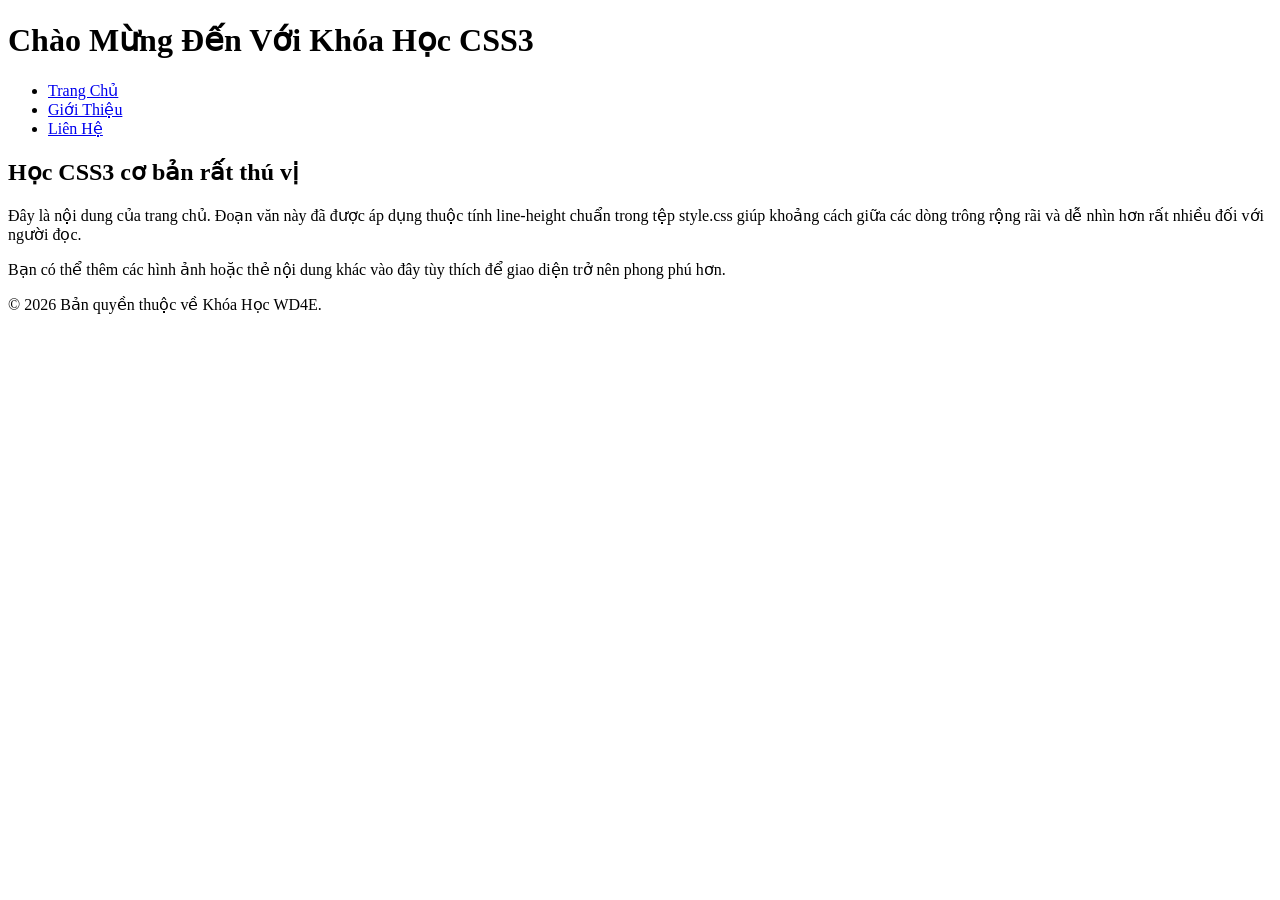
==== index.html @ 098e6302 "Create index.html" ====
<!DOCTYPE html>
<html lang="vi">
<head>
    <meta charset="UTF-8">
    <title>Trang Chủ - Bài Tập CSS Week 1</title>
    <link rel="stylesheet" href="style.css">
</head>
<body>
    <header>
        <h1>Chào Mừng Đến Với Khóa Học CSS3</h1>
    </header>
    <nav>
        <ul>
            <li><a href="index.html">Trang Chủ</a></li>
            <li><a href="about.html">Giới Thiệu</a></li>
            <li><a href="contact.html">Liên Hệ</a></li>
        </ul>
    </nav>
    <main>
        <h2>Học CSS3 cơ bản rất thú vị</h2>
        <p>Đây là nội dung của trang chủ. Đoạn văn này đã được áp dụng thuộc tính line-height chuẩn trong tệp style.css giúp khoảng cách giữa các dòng trông rộng rãi và dễ nhìn hơn rất nhiều đối với người đọc.</p>
        <p>Bạn có thể thêm các hình ảnh hoặc thẻ nội dung khác vào đây tùy thích để giao diện trở nên phong phú hơn.</p>
    </main>
    <footer>
        <p>&copy; 2026 Bản quyền thuộc về Khóa Học WD4E.</p>
    </footer>
</body>
</html>
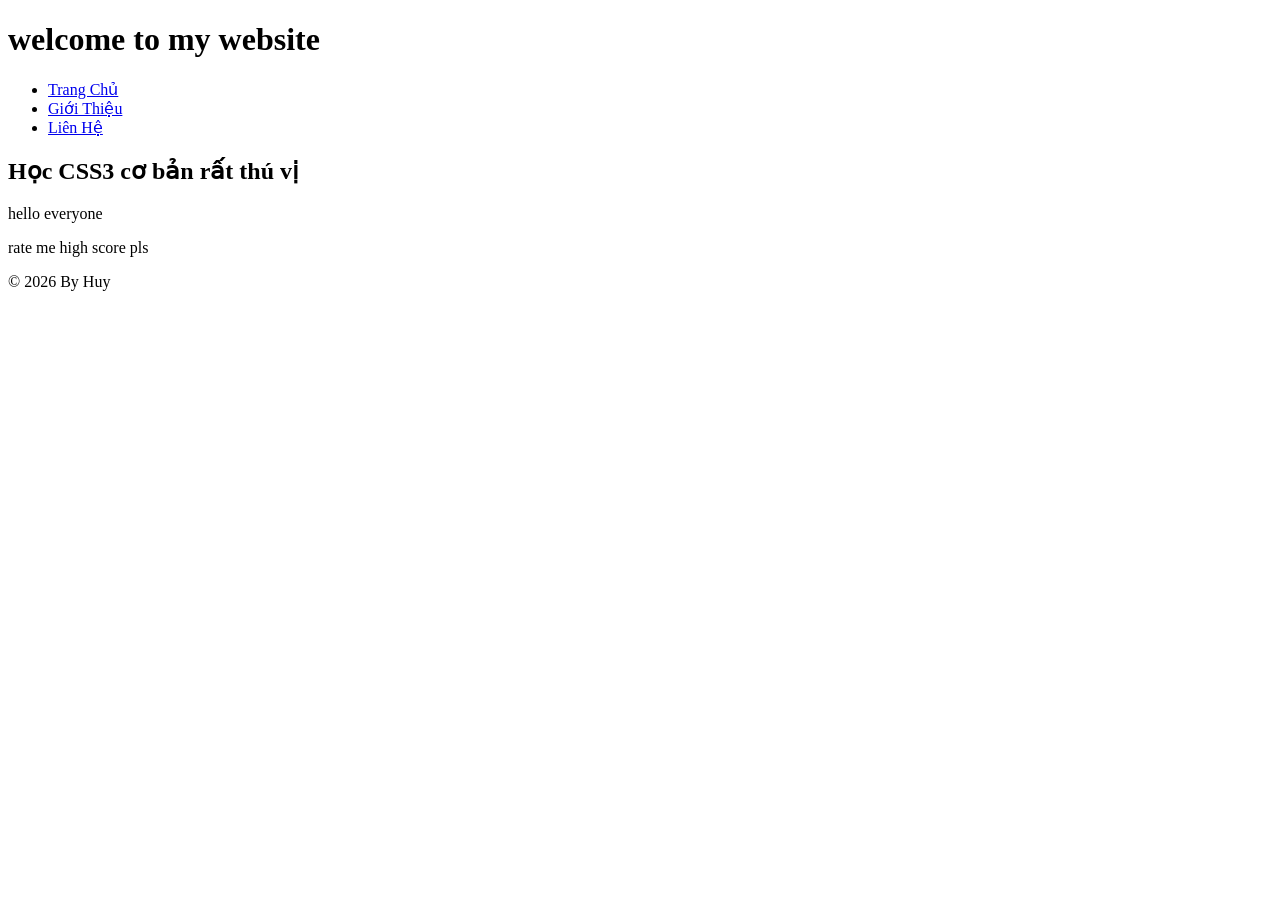
==== commit c8885485: "Update index.html" ====
--- a/index.html
+++ b/index.html
@@ -2,12 +2,12 @@
 <html lang="vi">
 <head>
     <meta charset="UTF-8">
-    <title>Trang Chủ - Bài Tập CSS Week 1</title>
+    <title>home</title>
     <link rel="stylesheet" href="style.css">
 </head>
 <body>
     <header>
-        <h1>Chào Mừng Đến Với Khóa Học CSS3</h1>
+        <h1>welcome to my website</h1>
     </header>
     <nav>
         <ul>
@@ -18,11 +18,11 @@
     </nav>
     <main>
         <h2>Học CSS3 cơ bản rất thú vị</h2>
-        <p>Đây là nội dung của trang chủ. Đoạn văn này đã được áp dụng thuộc tính line-height chuẩn trong tệp style.css giúp khoảng cách giữa các dòng trông rộng rãi và dễ nhìn hơn rất nhiều đối với người đọc.</p>
-        <p>Bạn có thể thêm các hình ảnh hoặc thẻ nội dung khác vào đây tùy thích để giao diện trở nên phong phú hơn.</p>
+        <p>hello everyone</p>
+        <p>rate me high score pls</p>
     </main>
     <footer>
-        <p>&copy; 2026 Bản quyền thuộc về Khóa Học WD4E.</p>
+        <p>&copy; 2026 By Huy</p>
     </footer>
 </body>
 </html>
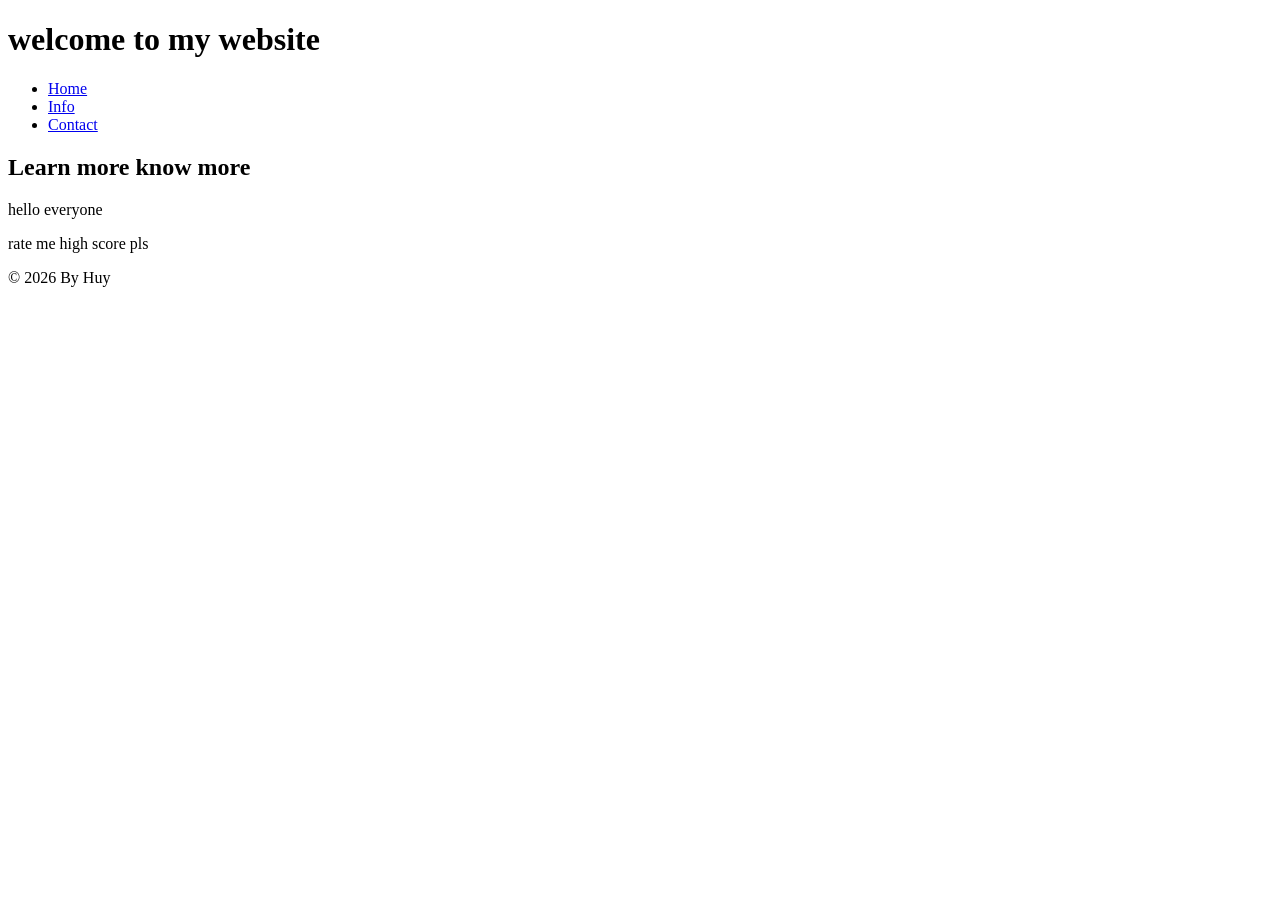
==== commit 4f6736cc: "Update index.html" ====
--- a/index.html
+++ b/index.html
@@ -11,13 +11,13 @@
     </header>
     <nav>
         <ul>
-            <li><a href="index.html">Trang Chủ</a></li>
-            <li><a href="about.html">Giới Thiệu</a></li>
-            <li><a href="contact.html">Liên Hệ</a></li>
+            <li><a href="index.html">Home</a></li>
+            <li><a href="about.html">Info</a></li>
+            <li><a href="contact.html">Contact</a></li>
         </ul>
     </nav>
     <main>
-        <h2>Học CSS3 cơ bản rất thú vị</h2>
+        <h2>Learn more know more</h2>
         <p>hello everyone</p>
         <p>rate me high score pls</p>
     </main>
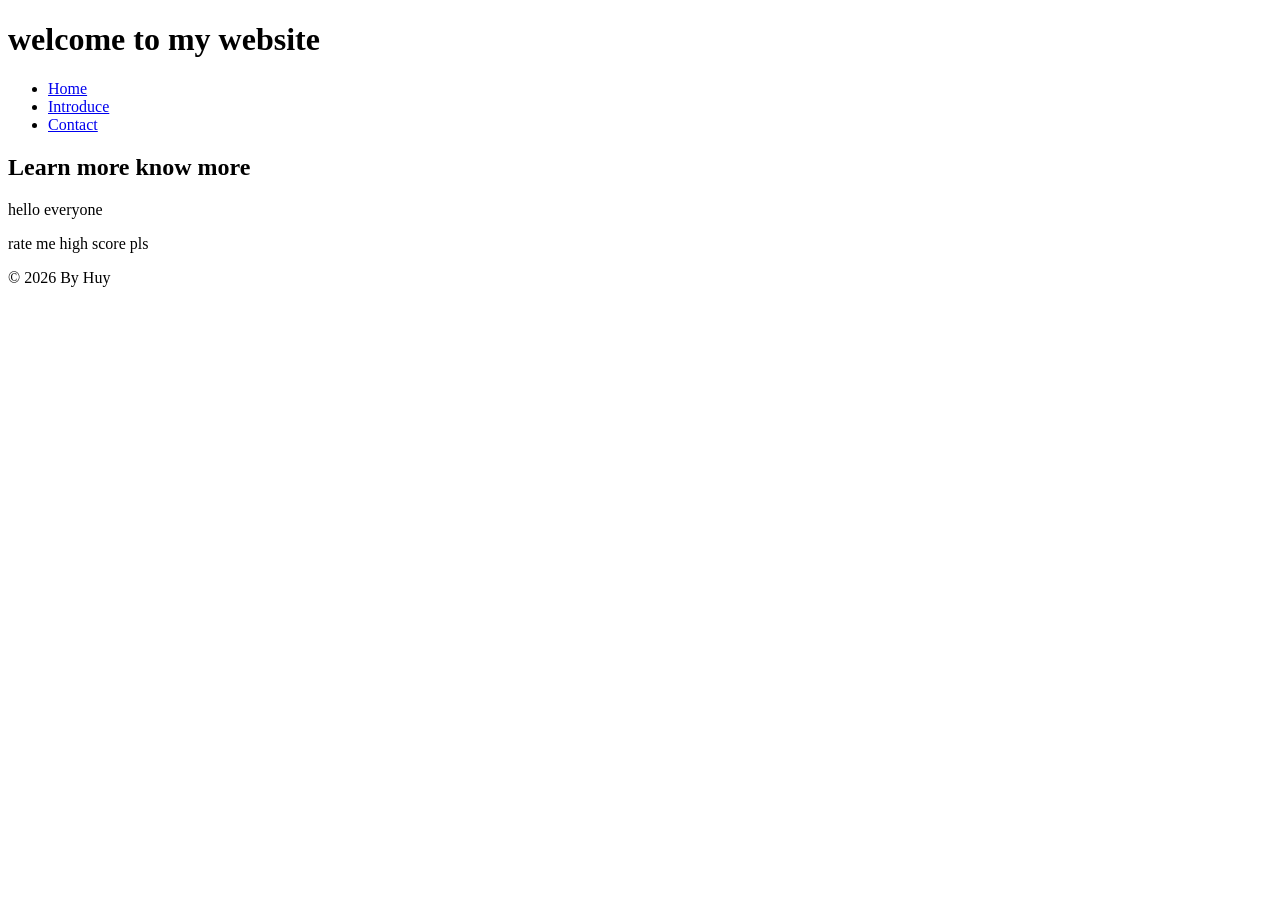
==== commit 08bbbd1b: "Update index.html" ====
--- a/index.html
+++ b/index.html
@@ -12,7 +12,7 @@
     <nav>
         <ul>
             <li><a href="index.html">Home</a></li>
-            <li><a href="about.html">Info</a></li>
+            <li><a href="about.html">Introduce</a></li>
             <li><a href="contact.html">Contact</a></li>
         </ul>
     </nav>
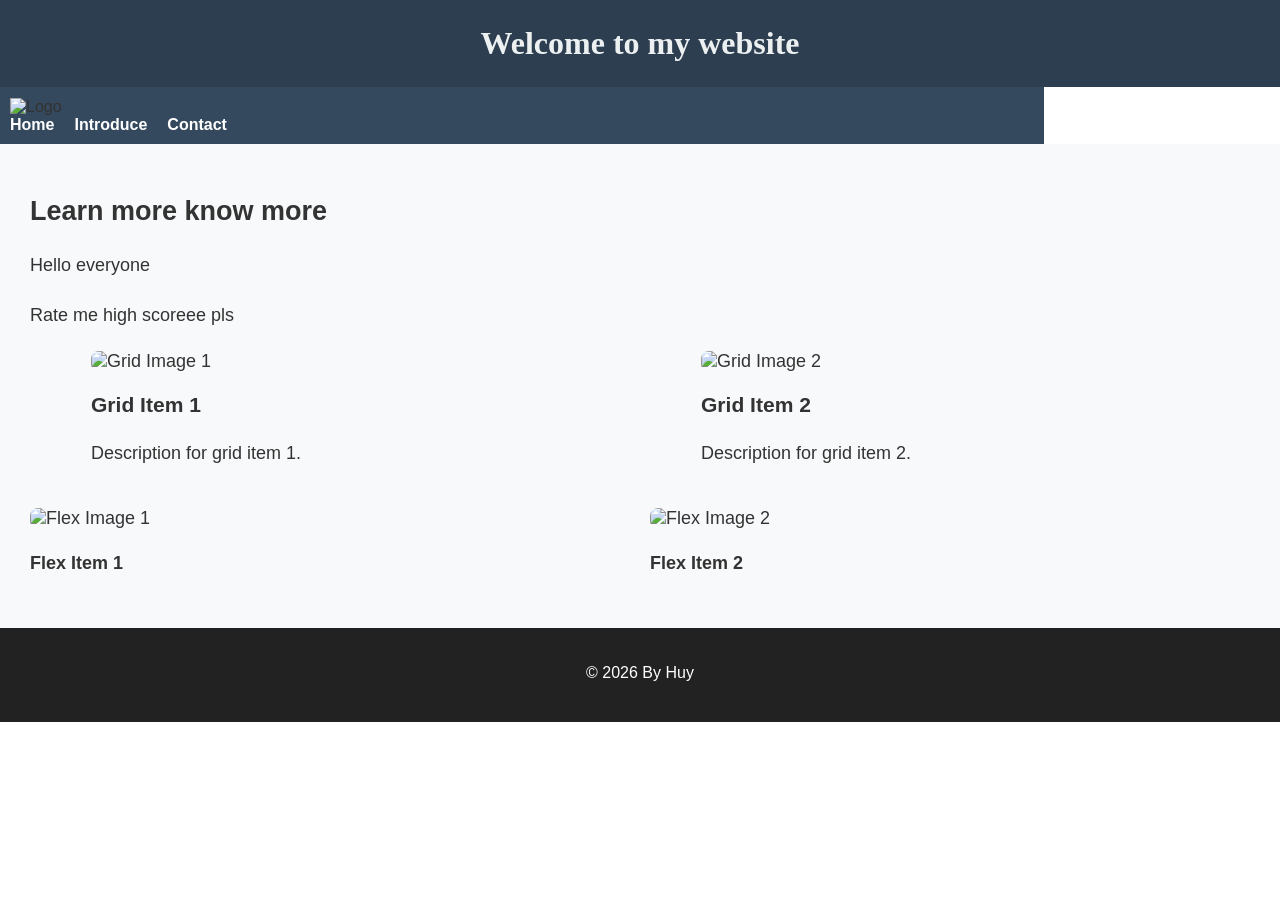
==== commit 2de3e779: "Update index.html" ====
--- a/index.html
+++ b/index.html
@@ -1,28 +1,60 @@
 <!DOCTYPE html>
-<html lang="vi">
+<html lang="en">
 <head>
     <meta charset="UTF-8">
-    <title>home</title>
+    <title>Home</title>
     <link rel="stylesheet" href="style.css">
 </head>
 <body>
+
+    <a href="#main-content" class="skip-link">Skip to Main Content</a>
+
     <header>
-        <h1>welcome to my website</h1>
+        <h1>Welcome to my website</h1>
     </header>
+
     <nav>
+        <img src="https://via.placeholder.com/150" alt="Logo">
         <ul>
             <li><a href="index.html">Home</a></li>
             <li><a href="about.html">Introduce</a></li>
             <li><a href="contact.html">Contact</a></li>
         </ul>
     </nav>
-    <main>
+
+    <main id="main-content">
         <h2>Learn more know more</h2>
-        <p>hello everyone</p>
-        <p>rate me high score pls</p>
+        <p>Hello everyone</p>
+        <p>Rate me high scoreee pls</p>
+
+        <div class="grid">
+            <div class="grid-item">
+                <img src="https://picsum.photos/400/300?random=1" alt="Grid Image 1">
+                <h3>Grid Item 1</h3>
+                <p>Description for grid item 1.</p>
+            </div>
+            <div class="grid-item">
+                <img src="https://picsum.photos/400/300?random=2" alt="Grid Image 2">
+                <h3>Grid Item 2</h3>
+                <p>Description for grid item 2.</p>
+            </div>
+        </div>
+
+        <div class="flex">
+            <div class="flex-item">
+                <img src="https://picsum.photos/300/200?random=3" alt="Flex Image 1">
+                <h4>Flex Item 1</h4>
+            </div>
+            <div class="flex-item">
+                <img src="https://picsum.photos/300/200?random=4" alt="Flex Image 2">
+                <h4>Flex Item 2</h4>
+            </div>
+        </div>
     </main>
+
     <footer>
         <p>&copy; 2026 By Huy</p>
     </footer>
+
 </body>
 </html>
--- a/style.css
+++ b/style.css
@@ -0,0 +1,119 @@
+body {
+    font-family: "Helvetica Neue", Arial, sans-serif;
+    font-size: 16px;
+    margin: 0;
+    padding: 0;
+    color: #333333;
+}
+
+header {
+    background-color: #2c3e50;
+    padding: 25px;
+}
+
+nav {
+    background-color: #34495e;
+    padding: 10px;
+    display: inline-block;
+    width: 80%;
+}
+
+main {
+    background-color: #f8f9fa;
+    font-size: 18px;
+    padding: 30px;
+    min-height: 400px;
+}
+
+footer {
+    background-color: #222222;
+    color: #ffffff;
+    padding: 15px;
+    text-align: center;
+}
+
+nav ul {
+    list-style-type: none;
+    margin: 0;
+    padding: 0;
+    display: flex;
+    gap: 20px;
+}
+
+nav li a {
+    color: #ffffff;
+    text-decoration: none;
+    font-weight: bold;
+}
+
+nav li a:hover {
+    color: #1abc9c;
+}
+
+h1 {
+    text-align: center;
+    font-family: "Georgia", Times, serif;
+    color: #ecf0f1;
+    margin: 0;
+}
+
+p {
+    line-height: 1.7;
+    margin-bottom: 20px;
+}
+
+nav img {
+    width: 10%;
+    height: auto;
+    vertical-align: middle;
+}
+
+.skip-link {
+    position: absolute;
+    top: -100px;
+    left: 0;
+    background: #1abc9c;
+    color: white;
+    padding: 10px;
+    z-index: 100;
+    transition: top 0.2s ease;
+    text-decoration: none;
+    font-weight: bold;
+}
+
+.skip-link:focus {
+    top: 0;
+}
+
+.grid {
+    display: grid;
+    grid-template-columns: repeat(2, 40%);
+    justify-content: space-around;
+    align-items: start;
+    row-gap: 30px;
+    margin-top: 20px;
+}
+
+.grid img {
+    width: 100%;
+    height: auto;
+    border-radius: 8px;
+}
+
+.flex {
+    display: flex;
+    flex-wrap: wrap;
+    justify-content: space-between;
+    gap: 20px;
+    margin-top: 20px;
+}
+
+.flex-item {
+    flex: 1 1 200px;
+}
+
+.flex img {
+    width: 100%;
+    height: auto;
+    border-radius: 8px;
+}
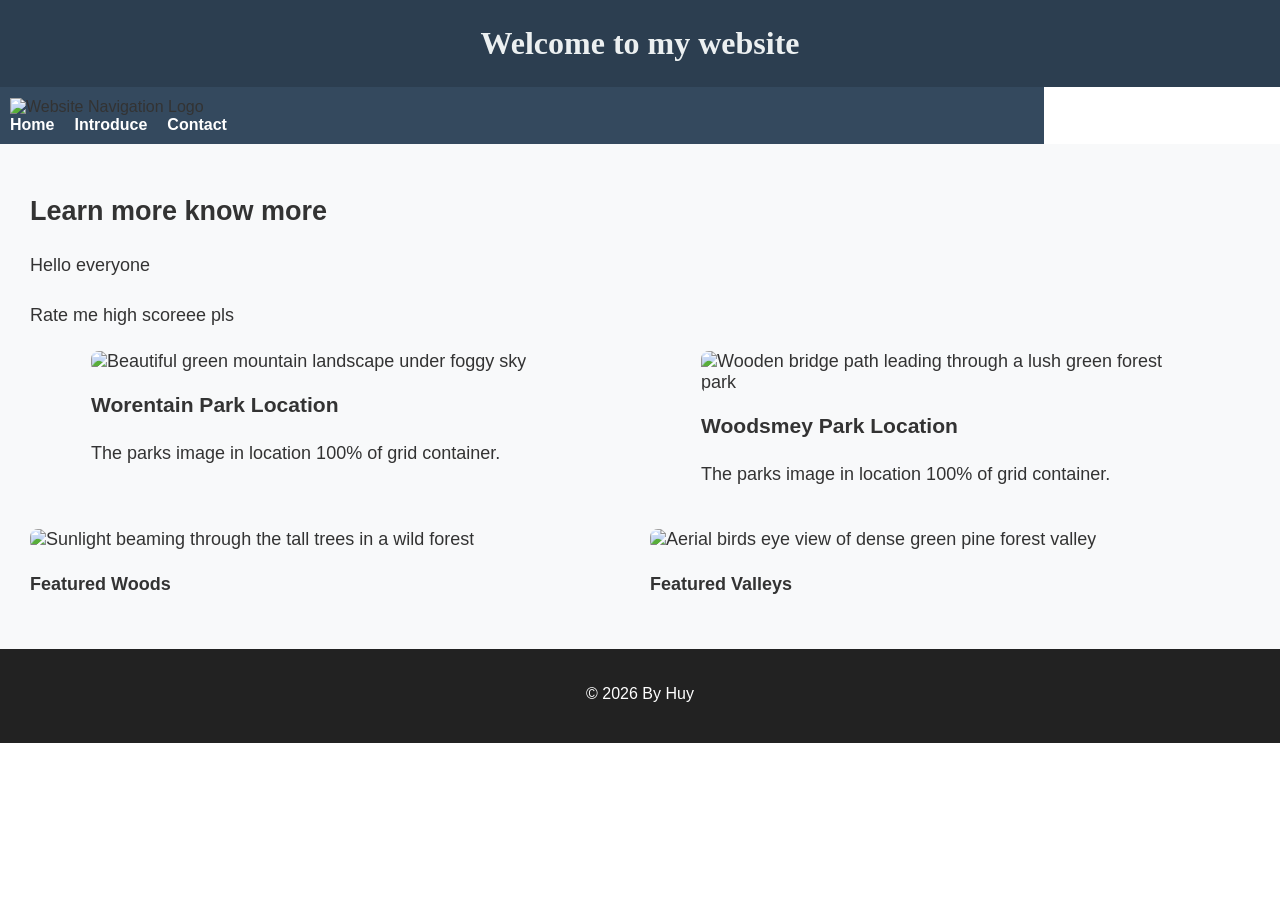
==== commit e829c9cb: "Update index.html" ====
--- a/index.html
+++ b/index.html
@@ -14,7 +14,7 @@
     </header>
 
     <nav>
-        <img src="https://via.placeholder.com/150" alt="Logo">
+        <img src="https://images.unsplash.com/photo-1516321318423-f06f85e504b3?w=150" alt="Website Navigation Logo">
         <ul>
             <li><a href="index.html">Home</a></li>
             <li><a href="about.html">Introduce</a></li>
@@ -29,25 +29,25 @@
 
         <div class="grid">
             <div class="grid-item">
-                <img src="https://picsum.photos/400/300?random=1" alt="Grid Image 1">
-                <h3>Grid Item 1</h3>
-                <p>Description for grid item 1.</p>
+                <img src="https://images.unsplash.com/photo-1470071459604-3b5ec3a7fe05?w=600" alt="Beautiful green mountain landscape under foggy sky">
+                <h3>Worentain Park Location</h3>
+                <p>The parks image in location 100% of grid container.</p>
             </div>
             <div class="grid-item">
-                <img src="https://picsum.photos/400/300?random=2" alt="Grid Image 2">
-                <h3>Grid Item 2</h3>
-                <p>Description for grid item 2.</p>
+                <img src="https://images.unsplash.com/photo-1447752875215-b2761acb3c5d?w=600" alt="Wooden bridge path leading through a lush green forest park">
+                <h3>Woodsmey Park Location</h3>
+                <p>The parks image in location 100% of grid container.</p>
             </div>
         </div>
 
         <div class="flex">
             <div class="flex-item">
-                <img src="https://picsum.photos/300/200?random=3" alt="Flex Image 1">
-                <h4>Flex Item 1</h4>
+                <img src="https://images.unsplash.com/photo-1441974231531-c6227db76b6e?w=400" alt="Sunlight beaming through the tall trees in a wild forest">
+                <h4>Featured Woods</h4>
             </div>
             <div class="flex-item">
-                <img src="https://picsum.photos/300/200?random=4" alt="Flex Image 2">
-                <h4>Flex Item 2</h4>
+                <img src="https://images.unsplash.com/photo-1501854140801-50d01698950b?w=400" alt="Aerial birds eye view of dense green pine forest valley">
+                <h4>Featured Valleys</h4>
             </div>
         </div>
     </main>
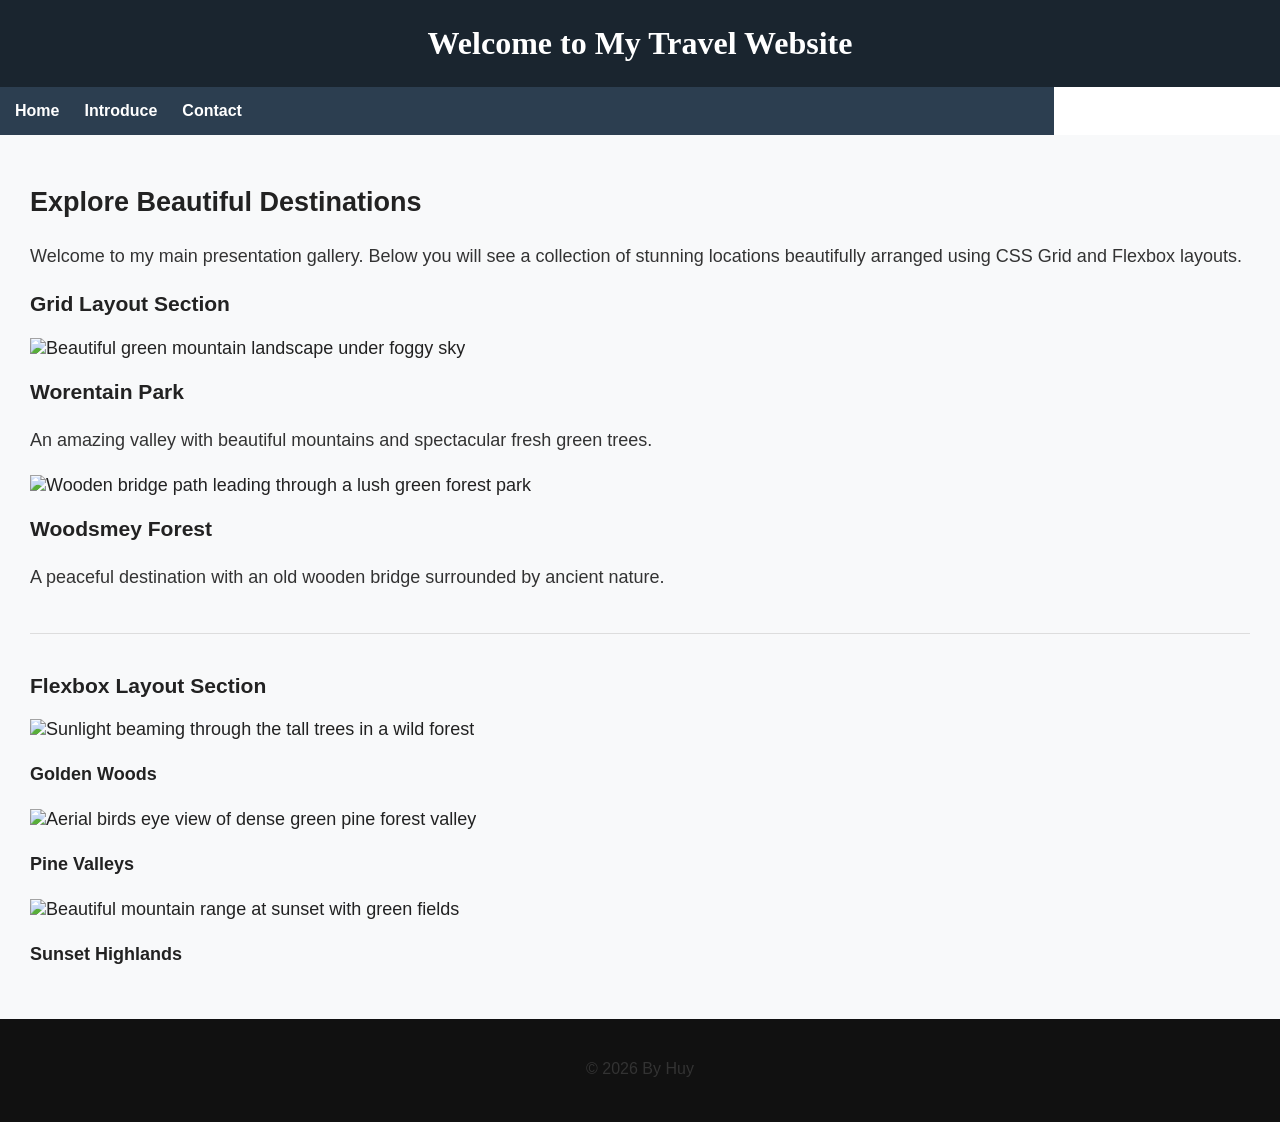
==== commit c257dbac: "Update index.html" ====
--- a/index.html
+++ b/index.html
@@ -2,7 +2,7 @@
 <html lang="en">
 <head>
     <meta charset="UTF-8">
-    <title>Home</title>
+    <title>Home - My Gallery</title>
     <link rel="stylesheet" href="style.css">
 </head>
 <body>
@@ -10,11 +10,10 @@
     <a href="#main-content" class="skip-link">Skip to Main Content</a>
 
     <header>
-        <h1>Welcome to my website</h1>
+        <h1>Welcome to My Travel Website</h1>
     </header>
 
     <nav>
-        <img src="https://images.unsplash.com/photo-1516321318423-f06f85e504b3?w=150" alt="Website Navigation Logo">
         <ul>
             <li><a href="index.html">Home</a></li>
             <li><a href="about.html">Introduce</a></li>
@@ -23,31 +22,38 @@
     </nav>
 
     <main id="main-content">
-        <h2>Learn more know more</h2>
-        <p>Hello everyone</p>
-        <p>Rate me high scoreee pls</p>
-
-        <div class="grid">
+        <h2>Explore Beautiful Destinations</h2>
+        <p>Welcome to my main presentation gallery. Below you will see a collection of stunning locations beautifully arranged using CSS Grid and Flexbox layouts.</p>
+        
+        <h3>Grid Layout Section </h3>
+        <div class="grid-container">
             <div class="grid-item">
                 <img src="https://images.unsplash.com/photo-1470071459604-3b5ec3a7fe05?w=600" alt="Beautiful green mountain landscape under foggy sky">
-                <h3>Worentain Park Location</h3>
-                <p>The parks image in location 100% of grid container.</p>
+                <h3>Worentain Park</h3>
+                <p>An amazing valley with beautiful mountains and spectacular fresh green trees.</p>
             </div>
             <div class="grid-item">
                 <img src="https://images.unsplash.com/photo-1447752875215-b2761acb3c5d?w=600" alt="Wooden bridge path leading through a lush green forest park">
-                <h3>Woodsmey Park Location</h3>
-                <p>The parks image in location 100% of grid container.</p>
+                <h3>Woodsmey Forest</h3>
+                <p>A peaceful destination with an old wooden bridge surrounded by ancient nature.</p>
             </div>
         </div>
 
-        <div class="flex">
+        <hr style="margin: 40px 0; border: 0; border-top: 1px solid #ddd;">
+
+        <h3>Flexbox Layout Section</h3>
+        <div class="flex-container">
             <div class="flex-item">
                 <img src="https://images.unsplash.com/photo-1441974231531-c6227db76b6e?w=400" alt="Sunlight beaming through the tall trees in a wild forest">
-                <h4>Featured Woods</h4>
+                <h4>Golden Woods</h4>
             </div>
             <div class="flex-item">
                 <img src="https://images.unsplash.com/photo-1501854140801-50d01698950b?w=400" alt="Aerial birds eye view of dense green pine forest valley">
-                <h4>Featured Valleys</h4>
+                <h4>Pine Valleys</h4>
+            </div>
+            <div class="flex-item">
+                <img src="https://images.unsplash.com/photo-1469474968028-56623f02e42e?w=400" alt="Beautiful mountain range at sunset with green fields">
+                <h4>Sunset Highlands</h4>
             </div>
         </div>
     </main>
--- a/style.css
+++ b/style.css
@@ -3,17 +3,17 @@
     font-size: 16px;
     margin: 0;
     padding: 0;
-    color: #333333;
+    color: #222222;
 }
 
 header {
-    background-color: #2c3e50;
+    background-color: #1a252f;
     padding: 25px;
 }
 
 nav {
-    background-color: #34495e;
-    padding: 10px;
+    background-color: #2c3e50;
+    padding: 15px;
     display: inline-block;
     width: 80%;
 }
@@ -26,9 +26,9 @@
 }
 
 footer {
-    background-color: #222222;
+    background-color: #111111;
     color: #ffffff;
-    padding: 15px;
+    padding: 20px;
     text-align: center;
 }
 
@@ -37,7 +37,8 @@
     margin: 0;
     padding: 0;
     display: flex;
-    gap: 20px;
+    gap: 25px;
+    align-items: center;
 }
 
 nav li a {
@@ -53,31 +54,34 @@
 h1 {
     text-align: center;
     font-family: "Georgia", Times, serif;
-    color: #ecf0f1;
+    color: #ffffff;
     margin: 0;
 }
 
 p {
     line-height: 1.7;
     margin-bottom: 20px;
+    color: #333333;
 }
 
 nav img {
     width: 10%;
     height: auto;
     vertical-align: middle;
+    margin-right: 15px;
 }
 
+/* SỬA TẠI ĐÂY: Thay đổi màu nền thành đen để đạt độ tương phản tối đa trên mọi màn hình */
 .skip-link {
     position: absolute;
     top: -100px;
     left: 0;
-    background: #1abc9c;
-    color: white;
-    padding: 10px;
+    background: #000000; 
+    color: #ffffff;
+    padding: 12px;
     z-index: 100;
     transition: top 0.2s ease;
-    text-decoration: none;
+    text-decoration: underline;
     font-weight: bold;
 }
 
@@ -91,13 +95,14 @@
     justify-content: space-around;
     align-items: start;
     row-gap: 30px;
-    margin-top: 20px;
+    margin-top: 30px;
 }
 
 .grid img {
     width: 100%;
     height: auto;
     border-radius: 8px;
+    box-shadow: 0 4px 6px rgba(0,0,0,0.1);
 }
 
 .flex {
@@ -105,7 +110,7 @@
     flex-wrap: wrap;
     justify-content: space-between;
     gap: 20px;
-    margin-top: 20px;
+    margin-top: 30px;
 }
 
 .flex-item {
@@ -116,4 +121,5 @@
     width: 100%;
     height: auto;
     border-radius: 8px;
+    box-shadow: 0 4px 6px rgba(0,0,0,0.1);
 }
